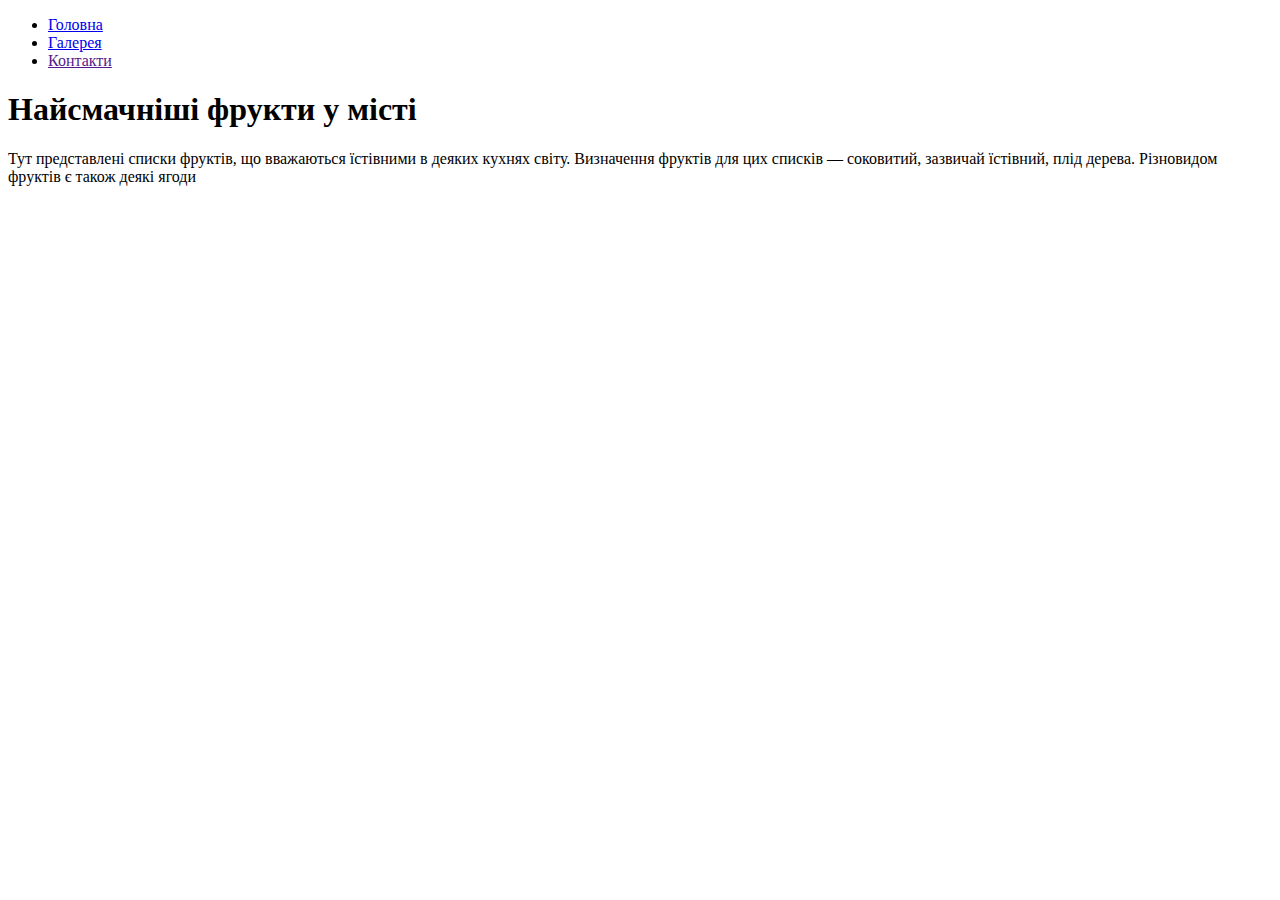
==== index.html @ 0e177363 "update" ====
<!DOCTYPE html>
<html lang="en">

<head>
    <meta charset="UTF-8">
    <meta http-equiv="X-UA-Compatible" content="IE=edge">
    <meta name="viewport" content="width=device-width, initial-scale=1.0">
    <title>Document</title>
    <link rel="stylesheet" href="./style.css">
</head>

<body>
    <header>
        <ul class="pages-list">
            <li class="pages-item"><a href="./index.html" class="pages-link">Головна</a></li>
            <li class="pages-item"><a href="./gallery.html" class="pages-link">Галерея</a></li>
            <li class="pages-item"><a href="" class="pages-link">Контакти</a></li>
        </ul>
        
    </header>
   <section>
    <h1>Найсмачніші фрукти у місті</h1>
    <article>Тут представлені списки фруктів, що вважаються їстівними в деяких кухнях світу. Визначення фруктів для цих списків — соковитий, зазвичай їстівний, плід дерева. Різновидом фруктів є також деякі ягоди

    </article>
</body>

</html>
---- style.css ----
.goods-list{
 display:flex;
 flex-wrap: wrap;
 list-style: none;
 justify-content: center;
 gap: 30px;   
}

.goods-item{
    width: 300px;
  border: 2px solid  
}

img{
    width:100% ;
}
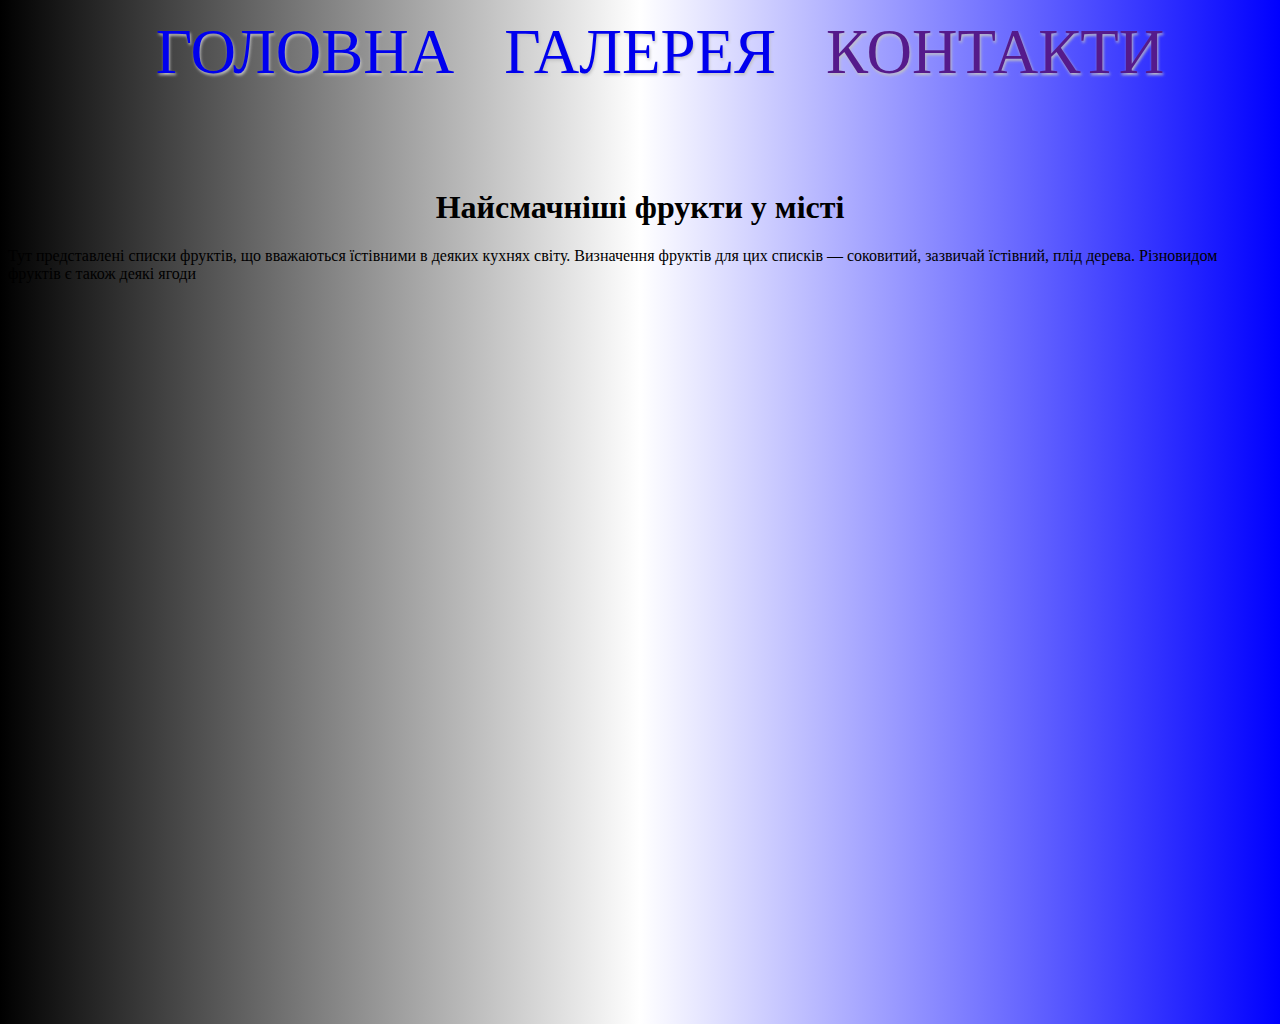
==== commit ae3d9560: "up" ====
--- a/index.html
+++ b/index.html
@@ -6,6 +6,10 @@
     <meta http-equiv="X-UA-Compatible" content="IE=edge">
     <meta name="viewport" content="width=device-width, initial-scale=1.0">
     <title>Document</title>
+     <link
+    rel="stylesheet"
+    href="https://cdnjs.cloudflare.com/ajax/libs/animate.css/4.1.1/animate.min.css"
+  />
     <link rel="stylesheet" href="./style.css">
 </head>
 
@@ -19,7 +23,9 @@
         
     </header>
    <section>
-    <h1>Найсмачніші фрукти у місті</h1>
+
+
+    <h1 class="animate__heartBeat">Найсмачніші фрукти у місті</h1>
     <article>Тут представлені списки фруктів, що вважаються їстівними в деяких кухнях світу. Визначення фруктів для цих списків — соковитий, зазвичай їстівний, плід дерева. Різновидом фруктів є також деякі ягоди
 
     </article>
--- a/style.css
+++ b/style.css
@@ -13,4 +13,29 @@
 
 img{
     width:100% ;
+}
+
+.pages-list {
+  display:flex;
+  flex-wrap:wrap;
+  list-style:none;
+  justify-content:center;
+  gap: 50px;
+}
+
+.pages-link{
+  color: chartreus;
+ text-transform: uppercase;
+ text-decoration: none;
+ text-shadow: 1px 2px 3px rgb(194, 194, 194);
+ font-size: 63px ;
+}
+body{
+  height: 1000px ; 
+  background-image: linear-gradient(to right, black, white, blue)
+}
+
+h1  {
+ margin-top: 100px;
+ text-align: center;
 }